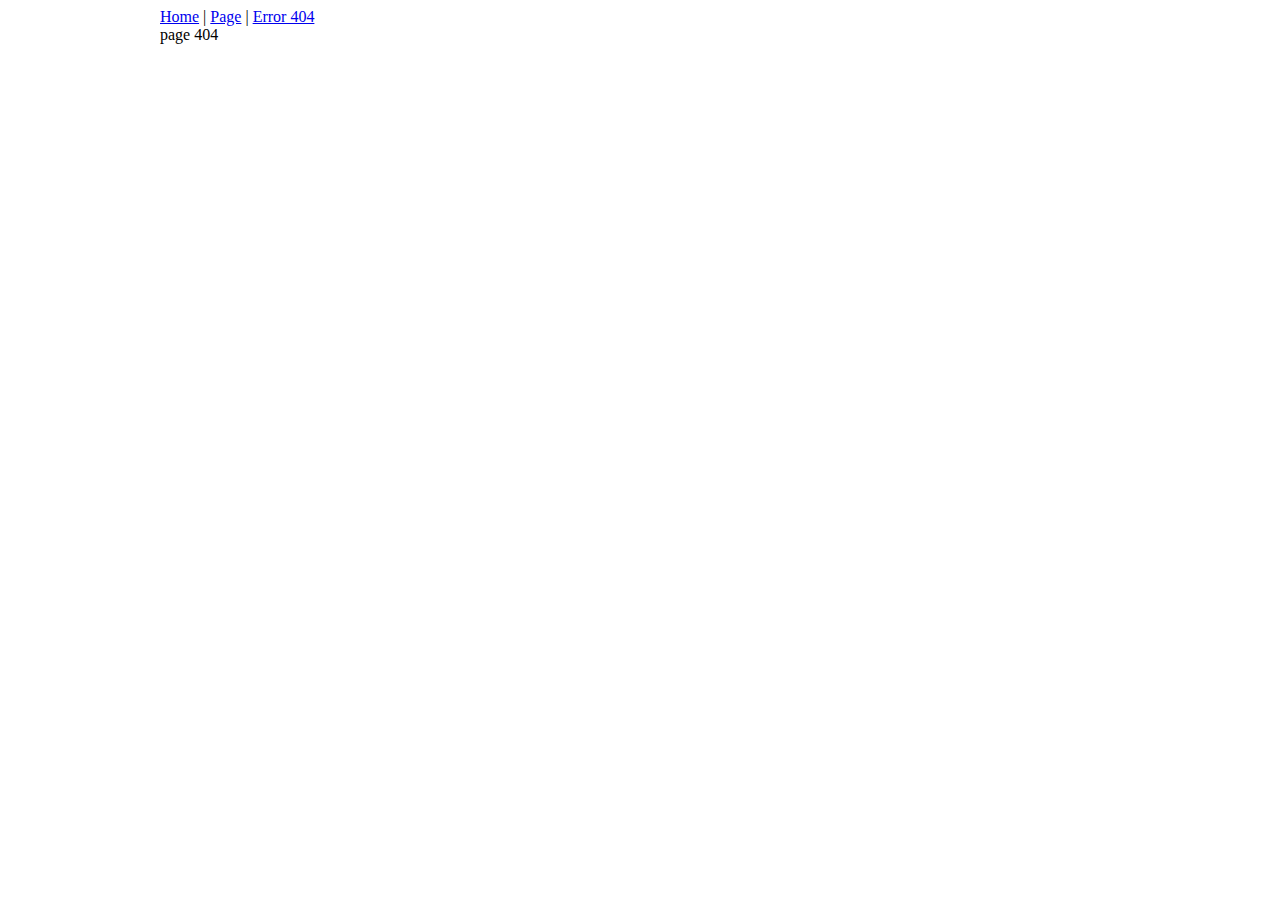
==== index.html @ 04f58de5 "'.'" ====
<!doctype html><html lang="en"><head><meta charset="utf-8"/><link rel="icon" href="/favicon.ico"/><meta name="viewport" content="width=device-width,initial-scale=1"/><meta name="theme-color" content="#000000"/><meta name="description" content=""/><link rel="apple-touch-icon" href="/logo192.png"/><link rel="manifest" href="/manifest.json"/><title></title><link href="/static/css/main.c4faafc4.chunk.css" rel="stylesheet"></head><body><noscript>You need to enable JavaScript to run this app.</noscript><div id="app"></div><script>!function(e){function t(t){for(var n,i,p=t[0],l=t[1],f=t[2],c=0,s=[];c<p.length;c++)i=p[c],Object.prototype.hasOwnProperty.call(o,i)&&o[i]&&s.push(o[i][0]),o[i]=0;for(n in l)Object.prototype.hasOwnProperty.call(l,n)&&(e[n]=l[n]);for(a&&a(t);s.length;)s.shift()();return u.push.apply(u,f||[]),r()}function r(){for(var e,t=0;t<u.length;t++){for(var r=u[t],n=!0,p=1;p<r.length;p++){var l=r[p];0!==o[l]&&(n=!1)}n&&(u.splice(t--,1),e=i(i.s=r[0]))}return e}var n={},o={1:0},u=[];function i(t){if(n[t])return n[t].exports;var r=n[t]={i:t,l:!1,exports:{}};return e[t].call(r.exports,r,r.exports,i),r.l=!0,r.exports}i.m=e,i.c=n,i.d=function(e,t,r){i.o(e,t)||Object.defineProperty(e,t,{enumerable:!0,get:r})},i.r=function(e){"undefined"!=typeof Symbol&&Symbol.toStringTag&&Object.defineProperty(e,Symbol.toStringTag,{value:"Module"}),Object.defineProperty(e,"__esModule",{value:!0})},i.t=function(e,t){if(1&t&&(e=i(e)),8&t)return e;if(4&t&&"object"==typeof e&&e&&e.__esModule)return e;var r=Object.create(null);if(i.r(r),Object.defineProperty(r,"default",{enumerable:!0,value:e}),2&t&&"string"!=typeof e)for(var n in e)i.d(r,n,function(t){return e[t]}.bind(null,n));return r},i.n=function(e){var t=e&&e.__esModule?function(){return e.default}:function(){return e};return i.d(t,"a",t),t},i.o=function(e,t){return Object.prototype.hasOwnProperty.call(e,t)},i.p="/";var p=this["webpackJsonpknoppimeister.github.io"]=this["webpackJsonpknoppimeister.github.io"]||[],l=p.push.bind(p);p.push=t,p=p.slice();for(var f=0;f<p.length;f++)t(p[f]);var a=l;r()}([])</script><script src="/static/js/2.a678f112.chunk.js"></script><script src="/static/js/main.7ee1d264.chunk.js"></script></body></html>
---- static/css/main.c4faafc4.chunk.css ----
#container{width:960px;margin:0 auto}
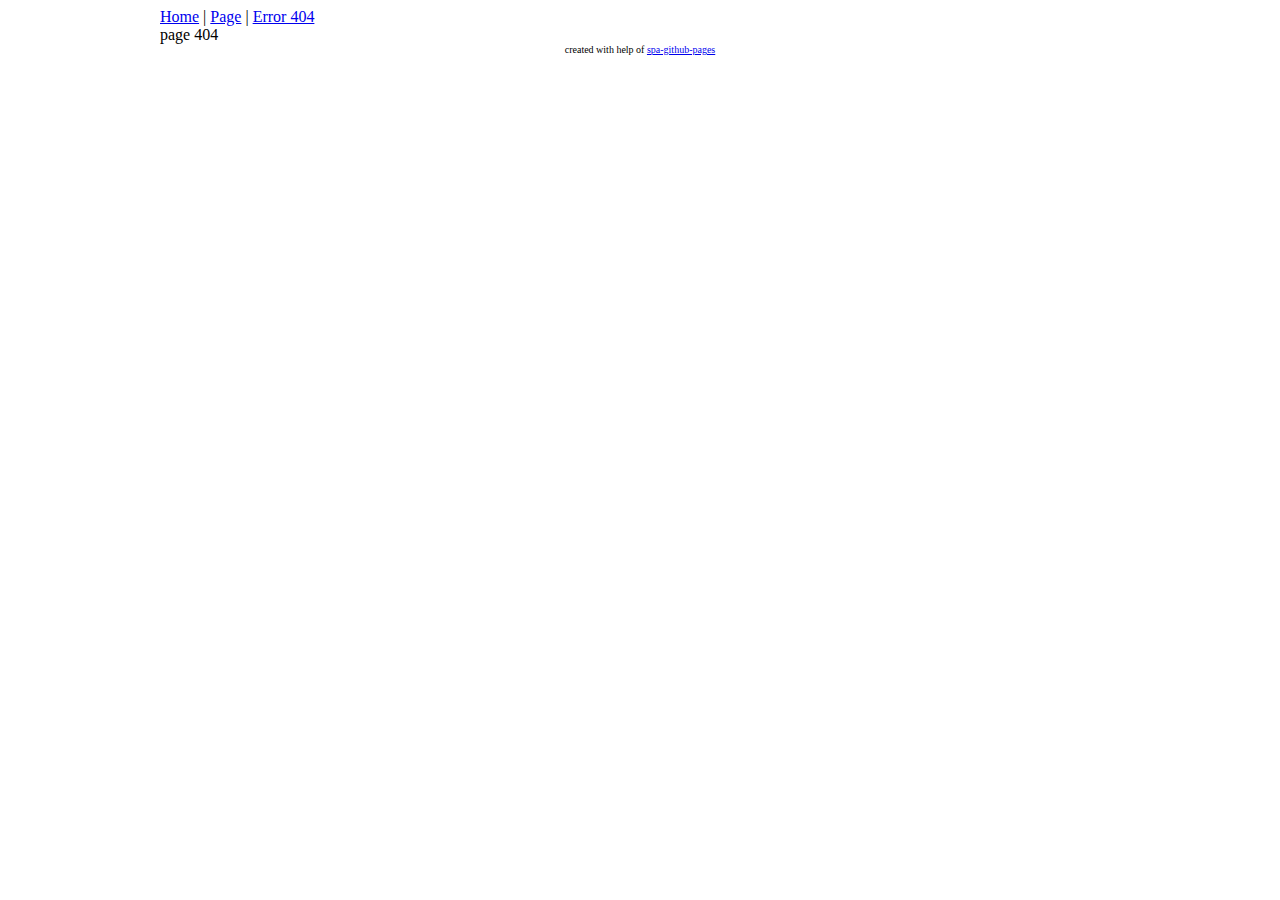
==== commit a195fb40: "'.'" ====
--- a/index.html
+++ b/index.html
@@ -1 +1 @@
-<!doctype html><html lang="en"><head><meta charset="utf-8"/><link rel="icon" href="/favicon.ico"/><meta name="viewport" content="width=device-width,initial-scale=1"/><meta name="theme-color" content="#000000"/><meta name="description" content=""/><link rel="apple-touch-icon" href="/logo192.png"/><link rel="manifest" href="/manifest.json"/><title></title><link href="/static/css/main.c4faafc4.chunk.css" rel="stylesheet"></head><body><noscript>You need to enable JavaScript to run this app.</noscript><div id="app"></div><script>!function(e){function t(t){for(var n,i,p=t[0],l=t[1],f=t[2],c=0,s=[];c<p.length;c++)i=p[c],Object.prototype.hasOwnProperty.call(o,i)&&o[i]&&s.push(o[i][0]),o[i]=0;for(n in l)Object.prototype.hasOwnProperty.call(l,n)&&(e[n]=l[n]);for(a&&a(t);s.length;)s.shift()();return u.push.apply(u,f||[]),r()}function r(){for(var e,t=0;t<u.length;t++){for(var r=u[t],n=!0,p=1;p<r.length;p++){var l=r[p];0!==o[l]&&(n=!1)}n&&(u.splice(t--,1),e=i(i.s=r[0]))}return e}var n={},o={1:0},u=[];function i(t){if(n[t])return n[t].exports;var r=n[t]={i:t,l:!1,exports:{}};return e[t].call(r.exports,r,r.exports,i),r.l=!0,r.exports}i.m=e,i.c=n,i.d=function(e,t,r){i.o(e,t)||Object.defineProperty(e,t,{enumerable:!0,get:r})},i.r=function(e){"undefined"!=typeof Symbol&&Symbol.toStringTag&&Object.defineProperty(e,Symbol.toStringTag,{value:"Module"}),Object.defineProperty(e,"__esModule",{value:!0})},i.t=function(e,t){if(1&t&&(e=i(e)),8&t)return e;if(4&t&&"object"==typeof e&&e&&e.__esModule)return e;var r=Object.create(null);if(i.r(r),Object.defineProperty(r,"default",{enumerable:!0,value:e}),2&t&&"string"!=typeof e)for(var n in e)i.d(r,n,function(t){return e[t]}.bind(null,n));return r},i.n=function(e){var t=e&&e.__esModule?function(){return e.default}:function(){return e};return i.d(t,"a",t),t},i.o=function(e,t){return Object.prototype.hasOwnProperty.call(e,t)},i.p="/";var p=this["webpackJsonpknoppimeister.github.io"]=this["webpackJsonpknoppimeister.github.io"]||[],l=p.push.bind(p);p.push=t,p=p.slice();for(var f=0;f<p.length;f++)t(p[f]);var a=l;r()}([])</script><script src="/static/js/2.a678f112.chunk.js"></script><script src="/static/js/main.7ee1d264.chunk.js"></script></body></html>+<!doctype html><html lang="en"><head><meta charset="utf-8"/><link rel="icon" href="/favicon.ico"/><meta name="viewport" content="width=device-width,initial-scale=1"/><meta name="theme-color" content="#000000"/><meta name="description" content=""/><link rel="apple-touch-icon" href="/logo192.png"/><link rel="manifest" href="/manifest.json"/><title></title><script type="text/javascript">!function(n){if("/"===n.search[1]){var a=n.search.slice(1).split("&").map((function(n){return n.replace(/~and~/g,"&")})).join("?");window.history.replaceState(null,null,n.pathname.slice(0,-1)+a+n.hash)}}(window.location)</script><link href="/static/css/main.c4faafc4.chunk.css" rel="stylesheet"></head><body><noscript>You need to enable JavaScript to run this app.</noscript><div id="app"></div><div style="font-size:10px;text-align:center">created with help of <a href="https://github.com/rafgraph/spa-github-pages">spa-github-pages</a></div><script>!function(e){function t(t){for(var n,i,p=t[0],l=t[1],f=t[2],c=0,s=[];c<p.length;c++)i=p[c],Object.prototype.hasOwnProperty.call(o,i)&&o[i]&&s.push(o[i][0]),o[i]=0;for(n in l)Object.prototype.hasOwnProperty.call(l,n)&&(e[n]=l[n]);for(a&&a(t);s.length;)s.shift()();return u.push.apply(u,f||[]),r()}function r(){for(var e,t=0;t<u.length;t++){for(var r=u[t],n=!0,p=1;p<r.length;p++){var l=r[p];0!==o[l]&&(n=!1)}n&&(u.splice(t--,1),e=i(i.s=r[0]))}return e}var n={},o={1:0},u=[];function i(t){if(n[t])return n[t].exports;var r=n[t]={i:t,l:!1,exports:{}};return e[t].call(r.exports,r,r.exports,i),r.l=!0,r.exports}i.m=e,i.c=n,i.d=function(e,t,r){i.o(e,t)||Object.defineProperty(e,t,{enumerable:!0,get:r})},i.r=function(e){"undefined"!=typeof Symbol&&Symbol.toStringTag&&Object.defineProperty(e,Symbol.toStringTag,{value:"Module"}),Object.defineProperty(e,"__esModule",{value:!0})},i.t=function(e,t){if(1&t&&(e=i(e)),8&t)return e;if(4&t&&"object"==typeof e&&e&&e.__esModule)return e;var r=Object.create(null);if(i.r(r),Object.defineProperty(r,"default",{enumerable:!0,value:e}),2&t&&"string"!=typeof e)for(var n in e)i.d(r,n,function(t){return e[t]}.bind(null,n));return r},i.n=function(e){var t=e&&e.__esModule?function(){return e.default}:function(){return e};return i.d(t,"a",t),t},i.o=function(e,t){return Object.prototype.hasOwnProperty.call(e,t)},i.p="/";var p=this["webpackJsonpknoppimeister.github.io"]=this["webpackJsonpknoppimeister.github.io"]||[],l=p.push.bind(p);p.push=t,p=p.slice();for(var f=0;f<p.length;f++)t(p[f]);var a=l;r()}([])</script><script src="/static/js/2.a678f112.chunk.js"></script><script src="/static/js/main.7ee1d264.chunk.js"></script></body></html>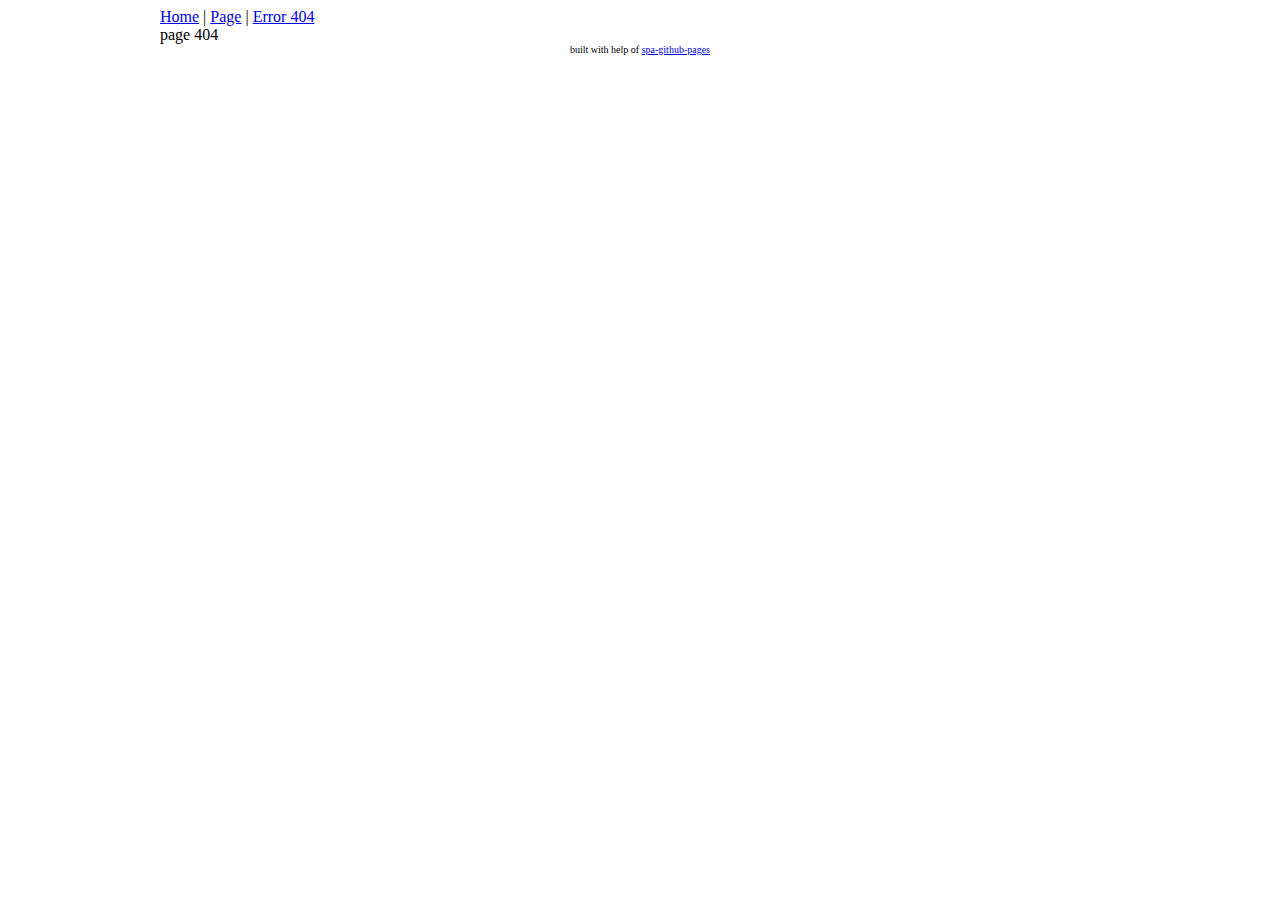
==== commit e26383bf: "'.'" ====
--- a/index.html
+++ b/index.html
@@ -1 +1 @@
-<!doctype html><html lang="en"><head><meta charset="utf-8"/><link rel="icon" href="/favicon.ico"/><meta name="viewport" content="width=device-width,initial-scale=1"/><meta name="theme-color" content="#000000"/><meta name="description" content=""/><link rel="apple-touch-icon" href="/logo192.png"/><link rel="manifest" href="/manifest.json"/><title></title><script type="text/javascript">!function(n){if("/"===n.search[1]){var a=n.search.slice(1).split("&").map((function(n){return n.replace(/~and~/g,"&")})).join("?");window.history.replaceState(null,null,n.pathname.slice(0,-1)+a+n.hash)}}(window.location)</script><link href="/static/css/main.c4faafc4.chunk.css" rel="stylesheet"></head><body><noscript>You need to enable JavaScript to run this app.</noscript><div id="app"></div><div style="font-size:10px;text-align:center">created with help of <a href="https://github.com/rafgraph/spa-github-pages">spa-github-pages</a></div><script>!function(e){function t(t){for(var n,i,p=t[0],l=t[1],f=t[2],c=0,s=[];c<p.length;c++)i=p[c],Object.prototype.hasOwnProperty.call(o,i)&&o[i]&&s.push(o[i][0]),o[i]=0;for(n in l)Object.prototype.hasOwnProperty.call(l,n)&&(e[n]=l[n]);for(a&&a(t);s.length;)s.shift()();return u.push.apply(u,f||[]),r()}function r(){for(var e,t=0;t<u.length;t++){for(var r=u[t],n=!0,p=1;p<r.length;p++){var l=r[p];0!==o[l]&&(n=!1)}n&&(u.splice(t--,1),e=i(i.s=r[0]))}return e}var n={},o={1:0},u=[];function i(t){if(n[t])return n[t].exports;var r=n[t]={i:t,l:!1,exports:{}};return e[t].call(r.exports,r,r.exports,i),r.l=!0,r.exports}i.m=e,i.c=n,i.d=function(e,t,r){i.o(e,t)||Object.defineProperty(e,t,{enumerable:!0,get:r})},i.r=function(e){"undefined"!=typeof Symbol&&Symbol.toStringTag&&Object.defineProperty(e,Symbol.toStringTag,{value:"Module"}),Object.defineProperty(e,"__esModule",{value:!0})},i.t=function(e,t){if(1&t&&(e=i(e)),8&t)return e;if(4&t&&"object"==typeof e&&e&&e.__esModule)return e;var r=Object.create(null);if(i.r(r),Object.defineProperty(r,"default",{enumerable:!0,value:e}),2&t&&"string"!=typeof e)for(var n in e)i.d(r,n,function(t){return e[t]}.bind(null,n));return r},i.n=function(e){var t=e&&e.__esModule?function(){return e.default}:function(){return e};return i.d(t,"a",t),t},i.o=function(e,t){return Object.prototype.hasOwnProperty.call(e,t)},i.p="/";var p=this["webpackJsonpknoppimeister.github.io"]=this["webpackJsonpknoppimeister.github.io"]||[],l=p.push.bind(p);p.push=t,p=p.slice();for(var f=0;f<p.length;f++)t(p[f]);var a=l;r()}([])</script><script src="/static/js/2.a678f112.chunk.js"></script><script src="/static/js/main.7ee1d264.chunk.js"></script></body></html>+<!doctype html><html lang="en"><head><meta charset="utf-8"/><link rel="icon" href="/favicon.ico"/><meta name="viewport" content="width=device-width,initial-scale=1"/><meta name="theme-color" content="#000000"/><meta name="description" content=""/><link rel="apple-touch-icon" href="/logo192.png"/><link rel="manifest" href="/manifest.json"/><title></title><script type="text/javascript">!function(n){if("/"===n.search[1]){var a=n.search.slice(1).split("&").map((function(n){return n.replace(/~and~/g,"&")})).join("?");window.history.replaceState(null,null,n.pathname.slice(0,-1)+a+n.hash)}}(window.location)</script><link href="/static/css/main.c4faafc4.chunk.css" rel="stylesheet"></head><body><noscript>You need to enable JavaScript to run this app.</noscript><div id="app"></div><div style="font-size:10px;text-align:center">built with help of <a href="https://github.com/rafgraph/spa-github-pages">spa-github-pages</a></div><script>!function(e){function t(t){for(var n,i,p=t[0],l=t[1],f=t[2],c=0,s=[];c<p.length;c++)i=p[c],Object.prototype.hasOwnProperty.call(o,i)&&o[i]&&s.push(o[i][0]),o[i]=0;for(n in l)Object.prototype.hasOwnProperty.call(l,n)&&(e[n]=l[n]);for(a&&a(t);s.length;)s.shift()();return u.push.apply(u,f||[]),r()}function r(){for(var e,t=0;t<u.length;t++){for(var r=u[t],n=!0,p=1;p<r.length;p++){var l=r[p];0!==o[l]&&(n=!1)}n&&(u.splice(t--,1),e=i(i.s=r[0]))}return e}var n={},o={1:0},u=[];function i(t){if(n[t])return n[t].exports;var r=n[t]={i:t,l:!1,exports:{}};return e[t].call(r.exports,r,r.exports,i),r.l=!0,r.exports}i.m=e,i.c=n,i.d=function(e,t,r){i.o(e,t)||Object.defineProperty(e,t,{enumerable:!0,get:r})},i.r=function(e){"undefined"!=typeof Symbol&&Symbol.toStringTag&&Object.defineProperty(e,Symbol.toStringTag,{value:"Module"}),Object.defineProperty(e,"__esModule",{value:!0})},i.t=function(e,t){if(1&t&&(e=i(e)),8&t)return e;if(4&t&&"object"==typeof e&&e&&e.__esModule)return e;var r=Object.create(null);if(i.r(r),Object.defineProperty(r,"default",{enumerable:!0,value:e}),2&t&&"string"!=typeof e)for(var n in e)i.d(r,n,function(t){return e[t]}.bind(null,n));return r},i.n=function(e){var t=e&&e.__esModule?function(){return e.default}:function(){return e};return i.d(t,"a",t),t},i.o=function(e,t){return Object.prototype.hasOwnProperty.call(e,t)},i.p="/";var p=this["webpackJsonpknoppimeister.github.io"]=this["webpackJsonpknoppimeister.github.io"]||[],l=p.push.bind(p);p.push=t,p=p.slice();for(var f=0;f<p.length;f++)t(p[f]);var a=l;r()}([])</script><script src="/static/js/2.a678f112.chunk.js"></script><script src="/static/js/main.7ee1d264.chunk.js"></script></body></html>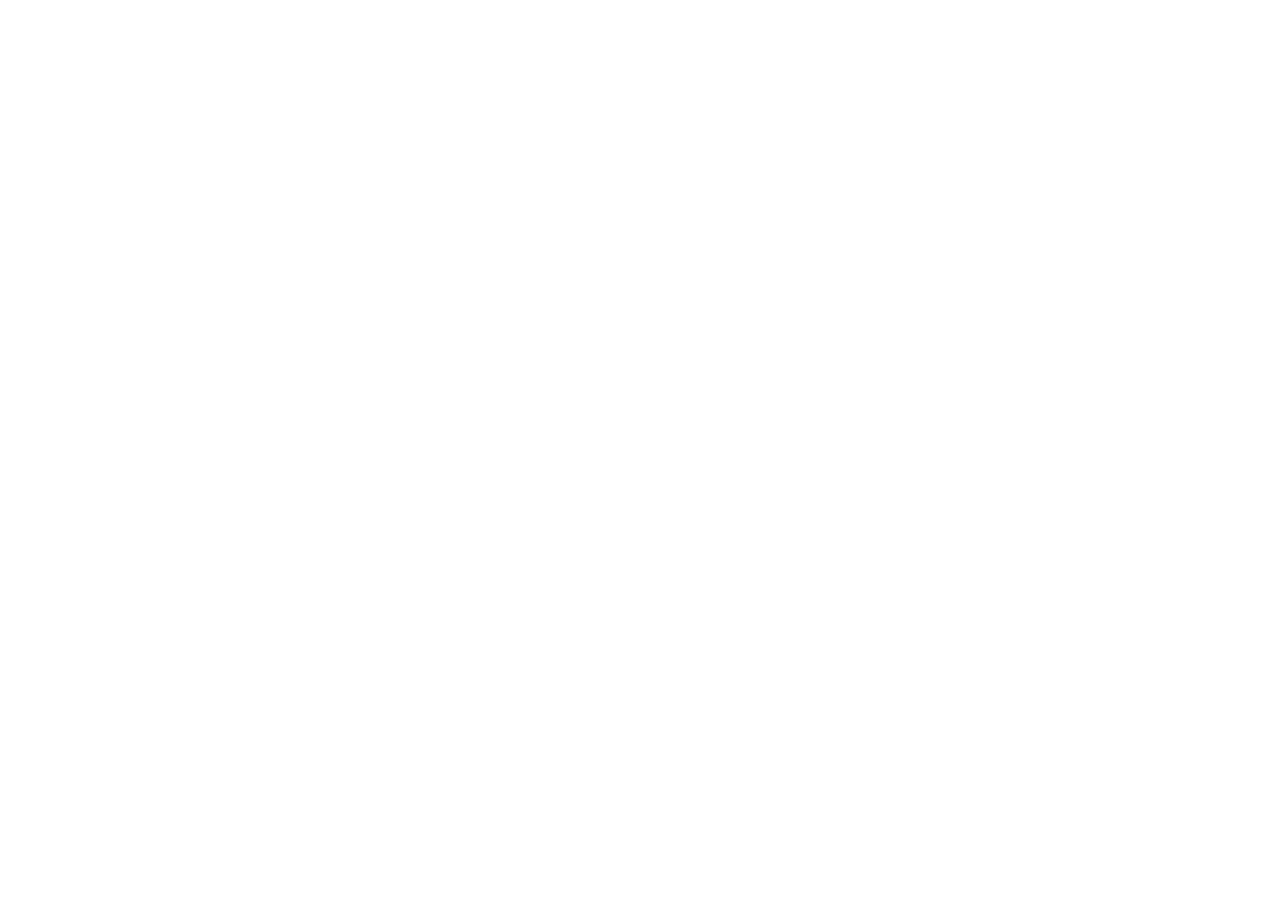
==== commit 9f817d3d: "'.'" ====
--- a/index.html
+++ b/index.html
@@ -1 +1 @@
-<!doctype html><html lang="en"><head><meta charset="utf-8"/><link rel="icon" href="/favicon.ico"/><meta name="viewport" content="width=device-width,initial-scale=1"/><meta name="theme-color" content="#000000"/><meta name="description" content=""/><link rel="apple-touch-icon" href="/logo192.png"/><link rel="manifest" href="/manifest.json"/><title></title><script type="text/javascript">!function(n){if("/"===n.search[1]){var a=n.search.slice(1).split("&").map((function(n){return n.replace(/~and~/g,"&")})).join("?");window.history.replaceState(null,null,n.pathname.slice(0,-1)+a+n.hash)}}(window.location)</script><link href="/static/css/main.c4faafc4.chunk.css" rel="stylesheet"></head><body><noscript>You need to enable JavaScript to run this app.</noscript><div id="app"></div><div style="font-size:10px;text-align:center">built with help of <a href="https://github.com/rafgraph/spa-github-pages">spa-github-pages</a></div><script>!function(e){function t(t){for(var n,i,p=t[0],l=t[1],f=t[2],c=0,s=[];c<p.length;c++)i=p[c],Object.prototype.hasOwnProperty.call(o,i)&&o[i]&&s.push(o[i][0]),o[i]=0;for(n in l)Object.prototype.hasOwnProperty.call(l,n)&&(e[n]=l[n]);for(a&&a(t);s.length;)s.shift()();return u.push.apply(u,f||[]),r()}function r(){for(var e,t=0;t<u.length;t++){for(var r=u[t],n=!0,p=1;p<r.length;p++){var l=r[p];0!==o[l]&&(n=!1)}n&&(u.splice(t--,1),e=i(i.s=r[0]))}return e}var n={},o={1:0},u=[];function i(t){if(n[t])return n[t].exports;var r=n[t]={i:t,l:!1,exports:{}};return e[t].call(r.exports,r,r.exports,i),r.l=!0,r.exports}i.m=e,i.c=n,i.d=function(e,t,r){i.o(e,t)||Object.defineProperty(e,t,{enumerable:!0,get:r})},i.r=function(e){"undefined"!=typeof Symbol&&Symbol.toStringTag&&Object.defineProperty(e,Symbol.toStringTag,{value:"Module"}),Object.defineProperty(e,"__esModule",{value:!0})},i.t=function(e,t){if(1&t&&(e=i(e)),8&t)return e;if(4&t&&"object"==typeof e&&e&&e.__esModule)return e;var r=Object.create(null);if(i.r(r),Object.defineProperty(r,"default",{enumerable:!0,value:e}),2&t&&"string"!=typeof e)for(var n in e)i.d(r,n,function(t){return e[t]}.bind(null,n));return r},i.n=function(e){var t=e&&e.__esModule?function(){return e.default}:function(){return e};return i.d(t,"a",t),t},i.o=function(e,t){return Object.prototype.hasOwnProperty.call(e,t)},i.p="/";var p=this["webpackJsonpknoppimeister.github.io"]=this["webpackJsonpknoppimeister.github.io"]||[],l=p.push.bind(p);p.push=t,p=p.slice();for(var f=0;f<p.length;f++)t(p[f]);var a=l;r()}([])</script><script src="/static/js/2.a678f112.chunk.js"></script><script src="/static/js/main.7ee1d264.chunk.js"></script></body></html>+<!doctype html><html lang="en"><head><meta charset="utf-8"/><link rel="icon" href="/favicon.ico"/><meta name="viewport" content="width=device-width,initial-scale=1"/><meta name="theme-color" content="#000000"/><meta name="description" content=""/><link rel="apple-touch-icon" href="/logo192.png"/><link rel="manifest" href="/manifest.json"/><title></title><script type="text/javascript">!function(n){if("/"===n.search[1]){var a=n.search.slice(1).split("&").map((function(n){return n.replace(/~and~/g,"&")})).join("?");window.history.replaceState(null,null,n.pathname.slice(0,-1)+a+n.hash)}}(window.location)</script><link href="/static/css/main.c4faafc4.chunk.css" rel="stylesheet"></head><body><noscript>You need to enable JavaScript to run this app.</noscript><div id="app"></div><script>!function(e){function t(t){for(var n,i,p=t[0],l=t[1],f=t[2],c=0,s=[];c<p.length;c++)i=p[c],Object.prototype.hasOwnProperty.call(o,i)&&o[i]&&s.push(o[i][0]),o[i]=0;for(n in l)Object.prototype.hasOwnProperty.call(l,n)&&(e[n]=l[n]);for(a&&a(t);s.length;)s.shift()();return u.push.apply(u,f||[]),r()}function r(){for(var e,t=0;t<u.length;t++){for(var r=u[t],n=!0,p=1;p<r.length;p++){var l=r[p];0!==o[l]&&(n=!1)}n&&(u.splice(t--,1),e=i(i.s=r[0]))}return e}var n={},o={1:0},u=[];function i(t){if(n[t])return n[t].exports;var r=n[t]={i:t,l:!1,exports:{}};return e[t].call(r.exports,r,r.exports,i),r.l=!0,r.exports}i.m=e,i.c=n,i.d=function(e,t,r){i.o(e,t)||Object.defineProperty(e,t,{enumerable:!0,get:r})},i.r=function(e){"undefined"!=typeof Symbol&&Symbol.toStringTag&&Object.defineProperty(e,Symbol.toStringTag,{value:"Module"}),Object.defineProperty(e,"__esModule",{value:!0})},i.t=function(e,t){if(1&t&&(e=i(e)),8&t)return e;if(4&t&&"object"==typeof e&&e&&e.__esModule)return e;var r=Object.create(null);if(i.r(r),Object.defineProperty(r,"default",{enumerable:!0,value:e}),2&t&&"string"!=typeof e)for(var n in e)i.d(r,n,function(t){return e[t]}.bind(null,n));return r},i.n=function(e){var t=e&&e.__esModule?function(){return e.default}:function(){return e};return i.d(t,"a",t),t},i.o=function(e,t){return Object.prototype.hasOwnProperty.call(e,t)},i.p="/";var p=this["webpackJsonpknoppimeister.github.io"]=this["webpackJsonpknoppimeister.github.io"]||[],l=p.push.bind(p);p.push=t,p=p.slice();for(var f=0;f<p.length;f++)t(p[f]);var a=l;r()}([])</script><script src="/static/js/2.c5bcba23.chunk.js"></script><script src="/static/js/main.37663043.chunk.js"></script></body></html>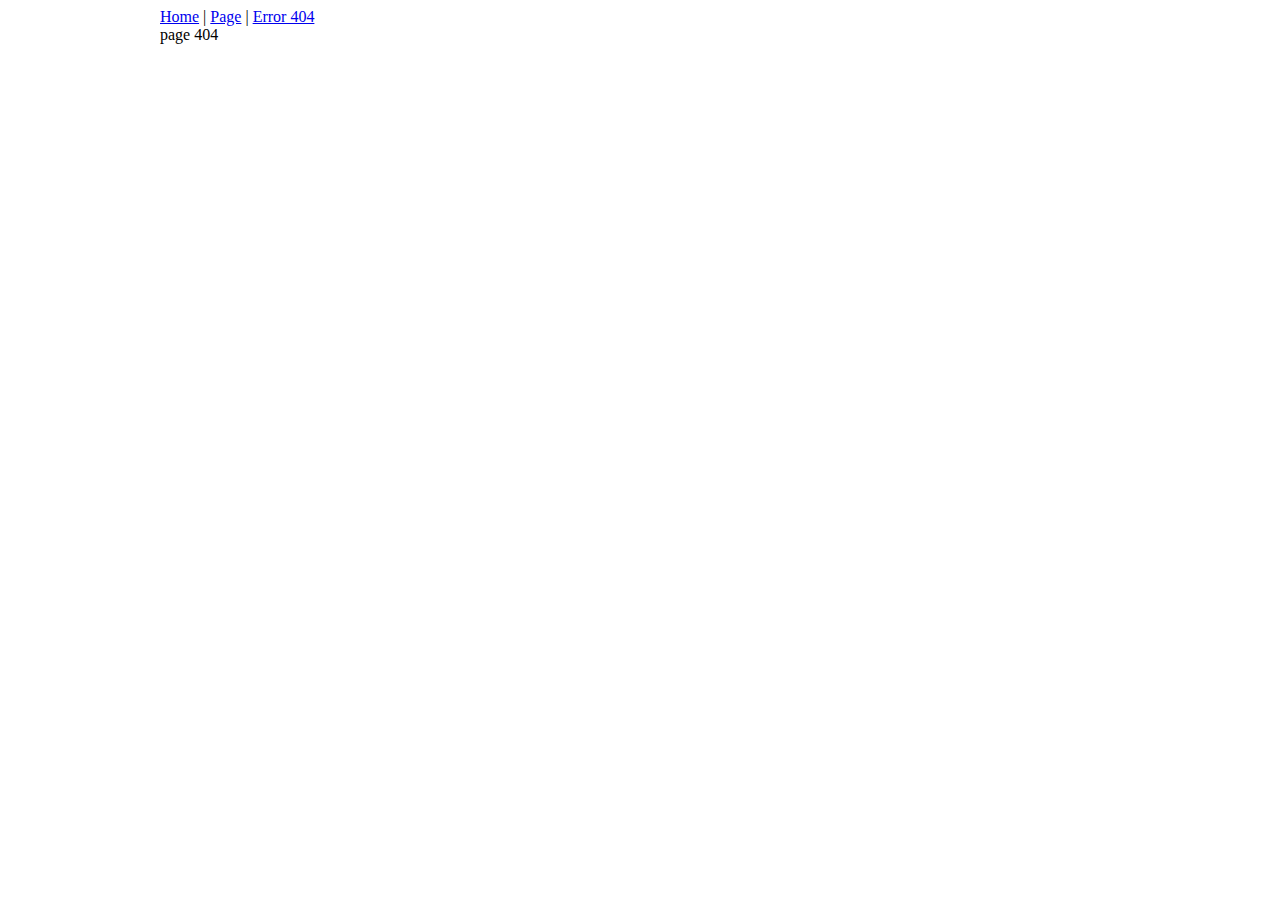
==== commit 247fa324: "'.'" ====
--- a/index.html
+++ b/index.html
@@ -1 +1 @@
-<!doctype html><html lang="en"><head><meta charset="utf-8"/><link rel="icon" href="/favicon.ico"/><meta name="viewport" content="width=device-width,initial-scale=1"/><meta name="theme-color" content="#000000"/><meta name="description" content=""/><link rel="apple-touch-icon" href="/logo192.png"/><link rel="manifest" href="/manifest.json"/><title></title><script type="text/javascript">!function(n){if("/"===n.search[1]){var a=n.search.slice(1).split("&").map((function(n){return n.replace(/~and~/g,"&")})).join("?");window.history.replaceState(null,null,n.pathname.slice(0,-1)+a+n.hash)}}(window.location)</script><link href="/static/css/main.c4faafc4.chunk.css" rel="stylesheet"></head><body><noscript>You need to enable JavaScript to run this app.</noscript><div id="app"></div><script>!function(e){function t(t){for(var n,i,p=t[0],l=t[1],f=t[2],c=0,s=[];c<p.length;c++)i=p[c],Object.prototype.hasOwnProperty.call(o,i)&&o[i]&&s.push(o[i][0]),o[i]=0;for(n in l)Object.prototype.hasOwnProperty.call(l,n)&&(e[n]=l[n]);for(a&&a(t);s.length;)s.shift()();return u.push.apply(u,f||[]),r()}function r(){for(var e,t=0;t<u.length;t++){for(var r=u[t],n=!0,p=1;p<r.length;p++){var l=r[p];0!==o[l]&&(n=!1)}n&&(u.splice(t--,1),e=i(i.s=r[0]))}return e}var n={},o={1:0},u=[];function i(t){if(n[t])return n[t].exports;var r=n[t]={i:t,l:!1,exports:{}};return e[t].call(r.exports,r,r.exports,i),r.l=!0,r.exports}i.m=e,i.c=n,i.d=function(e,t,r){i.o(e,t)||Object.defineProperty(e,t,{enumerable:!0,get:r})},i.r=function(e){"undefined"!=typeof Symbol&&Symbol.toStringTag&&Object.defineProperty(e,Symbol.toStringTag,{value:"Module"}),Object.defineProperty(e,"__esModule",{value:!0})},i.t=function(e,t){if(1&t&&(e=i(e)),8&t)return e;if(4&t&&"object"==typeof e&&e&&e.__esModule)return e;var r=Object.create(null);if(i.r(r),Object.defineProperty(r,"default",{enumerable:!0,value:e}),2&t&&"string"!=typeof e)for(var n in e)i.d(r,n,function(t){return e[t]}.bind(null,n));return r},i.n=function(e){var t=e&&e.__esModule?function(){return e.default}:function(){return e};return i.d(t,"a",t),t},i.o=function(e,t){return Object.prototype.hasOwnProperty.call(e,t)},i.p="/";var p=this["webpackJsonpknoppimeister.github.io"]=this["webpackJsonpknoppimeister.github.io"]||[],l=p.push.bind(p);p.push=t,p=p.slice();for(var f=0;f<p.length;f++)t(p[f]);var a=l;r()}([])</script><script src="/static/js/2.c5bcba23.chunk.js"></script><script src="/static/js/main.37663043.chunk.js"></script></body></html>+<!doctype html><html lang="en"><head><meta charset="utf-8"/><link rel="icon" href="/favicon.ico"/><meta name="viewport" content="width=device-width,initial-scale=1"/><meta name="theme-color" content="#000000"/><meta name="description" content=""/><link rel="apple-touch-icon" href="/logo192.png"/><link rel="manifest" href="/manifest.json"/><title></title><script type="text/javascript">!function(n){if("/"===n.search[1]){var a=n.search.slice(1).split("&").map((function(n){return n.replace(/~and~/g,"&")})).join("?");window.history.replaceState(null,null,n.pathname.slice(0,-1)+a+n.hash)}}(window.location)</script><link href="/static/css/main.c4faafc4.chunk.css" rel="stylesheet"></head><body><noscript>You need to enable JavaScript to run this app.</noscript><div id="app"></div><script>!function(e){function t(t){for(var n,i,p=t[0],l=t[1],f=t[2],c=0,s=[];c<p.length;c++)i=p[c],Object.prototype.hasOwnProperty.call(o,i)&&o[i]&&s.push(o[i][0]),o[i]=0;for(n in l)Object.prototype.hasOwnProperty.call(l,n)&&(e[n]=l[n]);for(a&&a(t);s.length;)s.shift()();return u.push.apply(u,f||[]),r()}function r(){for(var e,t=0;t<u.length;t++){for(var r=u[t],n=!0,p=1;p<r.length;p++){var l=r[p];0!==o[l]&&(n=!1)}n&&(u.splice(t--,1),e=i(i.s=r[0]))}return e}var n={},o={1:0},u=[];function i(t){if(n[t])return n[t].exports;var r=n[t]={i:t,l:!1,exports:{}};return e[t].call(r.exports,r,r.exports,i),r.l=!0,r.exports}i.m=e,i.c=n,i.d=function(e,t,r){i.o(e,t)||Object.defineProperty(e,t,{enumerable:!0,get:r})},i.r=function(e){"undefined"!=typeof Symbol&&Symbol.toStringTag&&Object.defineProperty(e,Symbol.toStringTag,{value:"Module"}),Object.defineProperty(e,"__esModule",{value:!0})},i.t=function(e,t){if(1&t&&(e=i(e)),8&t)return e;if(4&t&&"object"==typeof e&&e&&e.__esModule)return e;var r=Object.create(null);if(i.r(r),Object.defineProperty(r,"default",{enumerable:!0,value:e}),2&t&&"string"!=typeof e)for(var n in e)i.d(r,n,function(t){return e[t]}.bind(null,n));return r},i.n=function(e){var t=e&&e.__esModule?function(){return e.default}:function(){return e};return i.d(t,"a",t),t},i.o=function(e,t){return Object.prototype.hasOwnProperty.call(e,t)},i.p="/";var p=this["webpackJsonpknoppimeister.github.io"]=this["webpackJsonpknoppimeister.github.io"]||[],l=p.push.bind(p);p.push=t,p=p.slice();for(var f=0;f<p.length;f++)t(p[f]);var a=l;r()}([])</script><script src="/static/js/2.a678f112.chunk.js"></script><script src="/static/js/main.3c2e84f3.chunk.js"></script></body></html>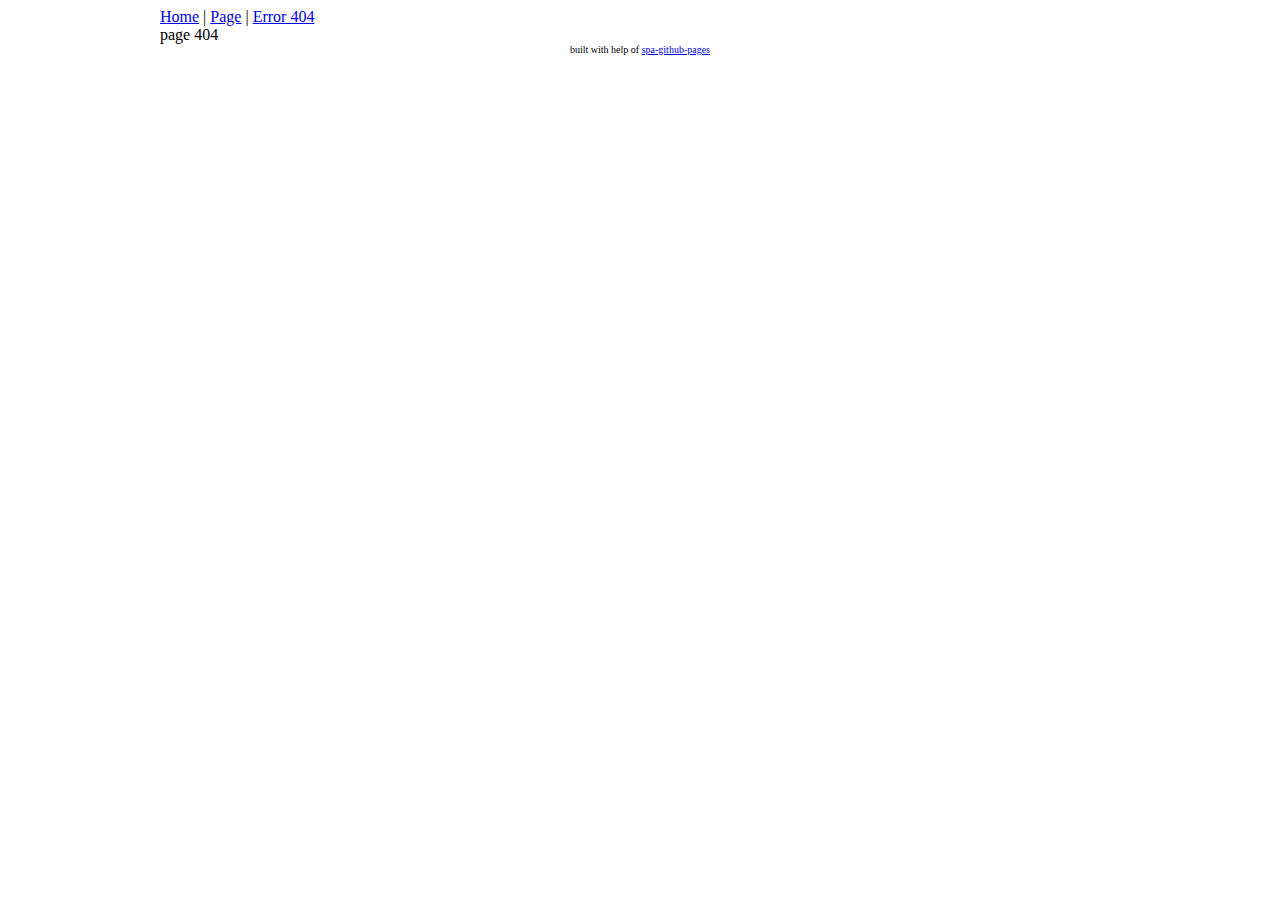
==== commit 3d405083: "'.'" ====
--- a/index.html
+++ b/index.html
@@ -1 +1 @@
-<!doctype html><html lang="en"><head><meta charset="utf-8"/><link rel="icon" href="/favicon.ico"/><meta name="viewport" content="width=device-width,initial-scale=1"/><meta name="theme-color" content="#000000"/><meta name="description" content=""/><link rel="apple-touch-icon" href="/logo192.png"/><link rel="manifest" href="/manifest.json"/><title></title><script type="text/javascript">!function(n){if("/"===n.search[1]){var a=n.search.slice(1).split("&").map((function(n){return n.replace(/~and~/g,"&")})).join("?");window.history.replaceState(null,null,n.pathname.slice(0,-1)+a+n.hash)}}(window.location)</script><link href="/static/css/main.c4faafc4.chunk.css" rel="stylesheet"></head><body><noscript>You need to enable JavaScript to run this app.</noscript><div id="app"></div><script>!function(e){function t(t){for(var n,i,p=t[0],l=t[1],f=t[2],c=0,s=[];c<p.length;c++)i=p[c],Object.prototype.hasOwnProperty.call(o,i)&&o[i]&&s.push(o[i][0]),o[i]=0;for(n in l)Object.prototype.hasOwnProperty.call(l,n)&&(e[n]=l[n]);for(a&&a(t);s.length;)s.shift()();return u.push.apply(u,f||[]),r()}function r(){for(var e,t=0;t<u.length;t++){for(var r=u[t],n=!0,p=1;p<r.length;p++){var l=r[p];0!==o[l]&&(n=!1)}n&&(u.splice(t--,1),e=i(i.s=r[0]))}return e}var n={},o={1:0},u=[];function i(t){if(n[t])return n[t].exports;var r=n[t]={i:t,l:!1,exports:{}};return e[t].call(r.exports,r,r.exports,i),r.l=!0,r.exports}i.m=e,i.c=n,i.d=function(e,t,r){i.o(e,t)||Object.defineProperty(e,t,{enumerable:!0,get:r})},i.r=function(e){"undefined"!=typeof Symbol&&Symbol.toStringTag&&Object.defineProperty(e,Symbol.toStringTag,{value:"Module"}),Object.defineProperty(e,"__esModule",{value:!0})},i.t=function(e,t){if(1&t&&(e=i(e)),8&t)return e;if(4&t&&"object"==typeof e&&e&&e.__esModule)return e;var r=Object.create(null);if(i.r(r),Object.defineProperty(r,"default",{enumerable:!0,value:e}),2&t&&"string"!=typeof e)for(var n in e)i.d(r,n,function(t){return e[t]}.bind(null,n));return r},i.n=function(e){var t=e&&e.__esModule?function(){return e.default}:function(){return e};return i.d(t,"a",t),t},i.o=function(e,t){return Object.prototype.hasOwnProperty.call(e,t)},i.p="/";var p=this["webpackJsonpknoppimeister.github.io"]=this["webpackJsonpknoppimeister.github.io"]||[],l=p.push.bind(p);p.push=t,p=p.slice();for(var f=0;f<p.length;f++)t(p[f]);var a=l;r()}([])</script><script src="/static/js/2.a678f112.chunk.js"></script><script src="/static/js/main.3c2e84f3.chunk.js"></script></body></html>+<!doctype html><html lang="en"><head><meta charset="utf-8"/><link rel="icon" href="/favicon.ico"/><meta name="viewport" content="width=device-width,initial-scale=1"/><meta name="theme-color" content="#000000"/><meta name="description" content=""/><link rel="apple-touch-icon" href="/logo192.png"/><link rel="manifest" href="/manifest.json"/><title></title><script type="text/javascript">!function(n){if("/"===n.search[1]){var a=n.search.slice(1).split("&").map((function(n){return n.replace(/~and~/g,"&")})).join("?");window.history.replaceState(null,null,n.pathname.slice(0,-1)+a+n.hash)}}(window.location)</script><link href="/static/css/main.c4faafc4.chunk.css" rel="stylesheet"></head><body><noscript>You need to enable JavaScript to run this app.</noscript><div id="app"></div><script>!function(e){function t(t){for(var n,i,p=t[0],l=t[1],f=t[2],c=0,s=[];c<p.length;c++)i=p[c],Object.prototype.hasOwnProperty.call(o,i)&&o[i]&&s.push(o[i][0]),o[i]=0;for(n in l)Object.prototype.hasOwnProperty.call(l,n)&&(e[n]=l[n]);for(a&&a(t);s.length;)s.shift()();return u.push.apply(u,f||[]),r()}function r(){for(var e,t=0;t<u.length;t++){for(var r=u[t],n=!0,p=1;p<r.length;p++){var l=r[p];0!==o[l]&&(n=!1)}n&&(u.splice(t--,1),e=i(i.s=r[0]))}return e}var n={},o={1:0},u=[];function i(t){if(n[t])return n[t].exports;var r=n[t]={i:t,l:!1,exports:{}};return e[t].call(r.exports,r,r.exports,i),r.l=!0,r.exports}i.m=e,i.c=n,i.d=function(e,t,r){i.o(e,t)||Object.defineProperty(e,t,{enumerable:!0,get:r})},i.r=function(e){"undefined"!=typeof Symbol&&Symbol.toStringTag&&Object.defineProperty(e,Symbol.toStringTag,{value:"Module"}),Object.defineProperty(e,"__esModule",{value:!0})},i.t=function(e,t){if(1&t&&(e=i(e)),8&t)return e;if(4&t&&"object"==typeof e&&e&&e.__esModule)return e;var r=Object.create(null);if(i.r(r),Object.defineProperty(r,"default",{enumerable:!0,value:e}),2&t&&"string"!=typeof e)for(var n in e)i.d(r,n,function(t){return e[t]}.bind(null,n));return r},i.n=function(e){var t=e&&e.__esModule?function(){return e.default}:function(){return e};return i.d(t,"a",t),t},i.o=function(e,t){return Object.prototype.hasOwnProperty.call(e,t)},i.p="/";var p=this["webpackJsonpknoppimeister.github.io"]=this["webpackJsonpknoppimeister.github.io"]||[],l=p.push.bind(p);p.push=t,p=p.slice();for(var f=0;f<p.length;f++)t(p[f]);var a=l;r()}([])</script><script src="/static/js/2.c5bcba23.chunk.js"></script><script src="/static/js/main.95645cf3.chunk.js"></script></body></html>